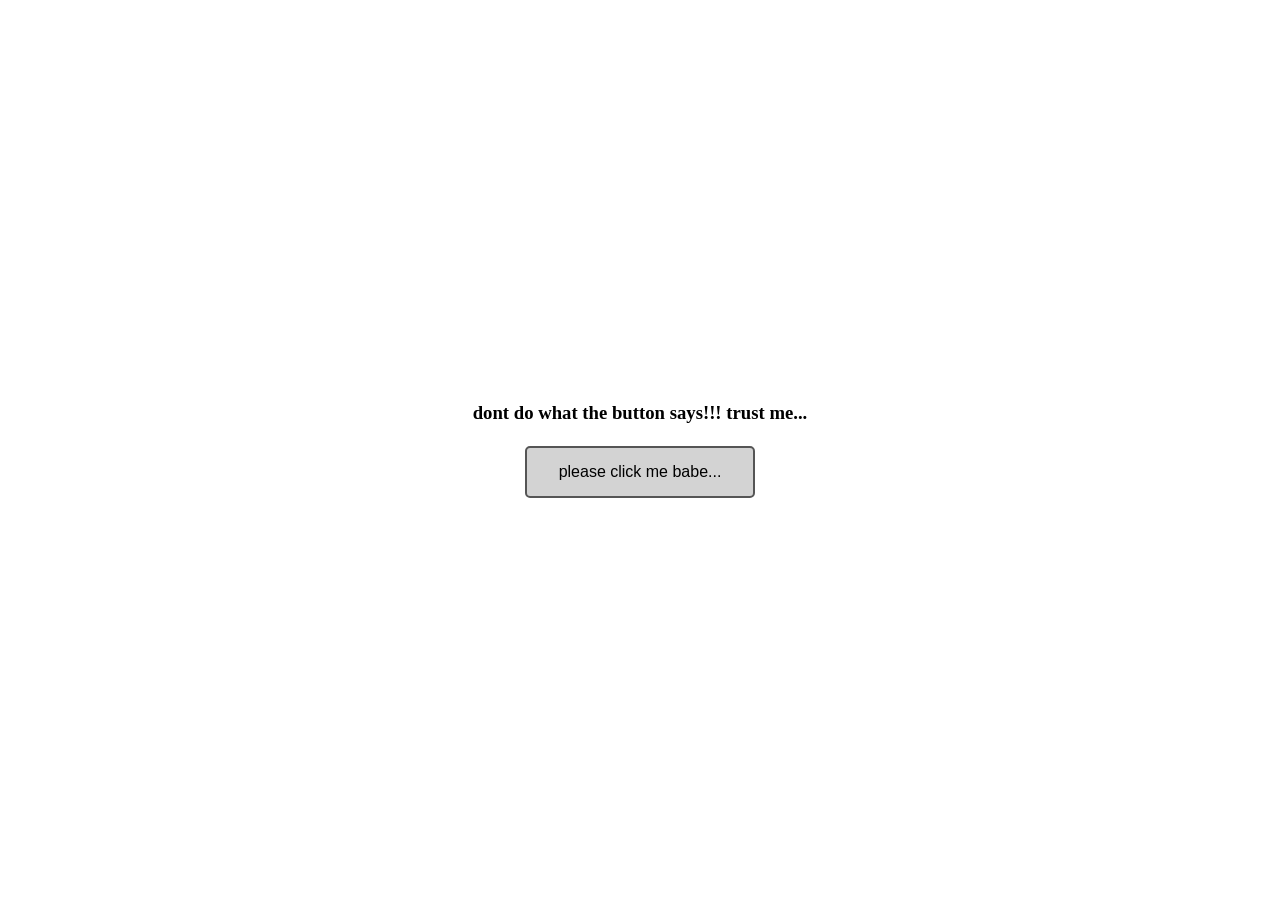
==== index.html @ dea6e154 "Renamed html file to index.html" ====
<!DOCTYPE html>
<html>
    <head>
        <style>
            .button {
                background-color: gainsboro;
                border: none;
                color: azure;
                padding: 15px 32px;
                text-align: center;
                text-decoration: none;
                display: inline-block;
                font-size: 16px;
                margin: 4px 2px;
                cursor: pointer;
                transition-duration: 0.5s;
            }

            .button1 {
                background-color: lightgray;
                color: black;
                border: 2px solid #555555;
                border-radius: 5px;
            }

            .button1:hover {
                background-color: #555555;
                color: white;
            }    
        </style>
        <script>
            var colors = ["red", "orange", "yellow", "green", "lightblue", "darkblue", "pink", "purple", "white"];
            var colorIndex = 0;
        
            function changeColor() {
                var col = document.getElementById("body");
                if (colorIndex >= colors.length) {
                    colorIndex = 0;
                }
                col.style.backgroundColor = colors[colorIndex];
                colorIndex++;
            }
        </script>
        
    </head>
    <body id="body" style="text-align:center; padding-top: 375px;">
        <h3>dont do what the button says!!! trust me...</h3>
        <button onclick="changeColor();" class="button button1">please click me babe...</button>
    </body>
</html>
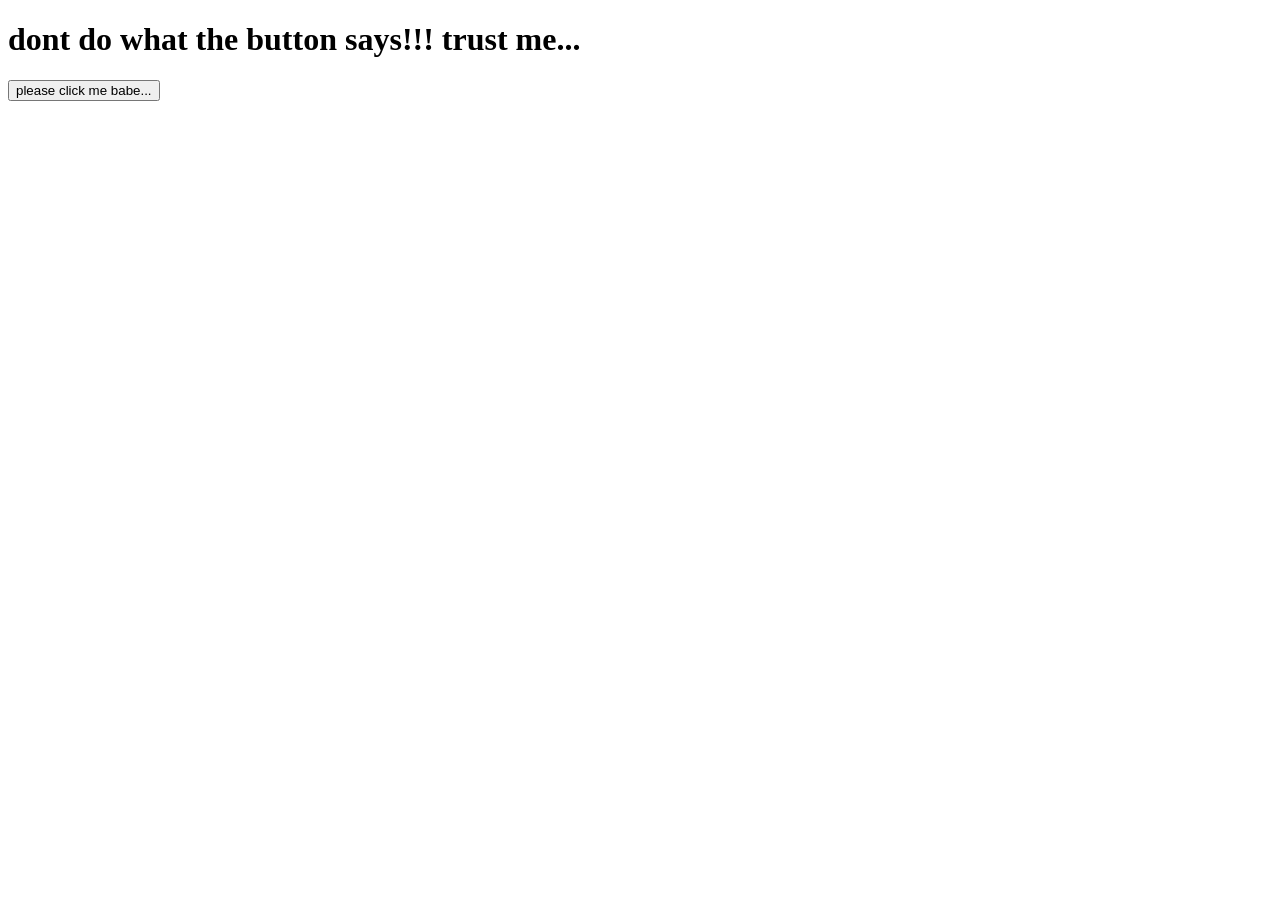
==== commit b96f84ff: "Updated index.html, separated style tags into new style.css file" ====
--- a/index.html
+++ b/index.html
@@ -1,33 +1,10 @@
 <!DOCTYPE html>
 <html>
     <head>
-        <style>
-            .button {
-                background-color: gainsboro;
-                border: none;
-                color: azure;
-                padding: 15px 32px;
-                text-align: center;
-                text-decoration: none;
-                display: inline-block;
-                font-size: 16px;
-                margin: 4px 2px;
-                cursor: pointer;
-                transition-duration: 0.5s;
-            }
-
-            .button1 {
-                background-color: lightgray;
-                color: black;
-                border: 2px solid #555555;
-                border-radius: 5px;
-            }
-
-            .button1:hover {
-                background-color: #555555;
-                color: white;
-            }    
-        </style>
+        <meta charset="UTF-8">
+        <meta name="viewport" content="width=device-width, initial-scale=1.0">
+        <meta name="keywords" content="HTML, CSS">
+        <meta name="description" content="Button Site">
         <script>
             var colors = ["red", "orange", "yellow", "green", "lightblue", "darkblue", "pink", "purple", "white"];
             var colorIndex = 0;
@@ -41,10 +18,12 @@
                 colorIndex++;
             }
         </script>
-        
     </head>
-    <body id="body" style="text-align:center; padding-top: 375px;">
-        <h3>dont do what the button says!!! trust me...</h3>
+
+    <link rel="stylesheet" type="text/css" href="C:\Users\finnm\OneDrive\Documents\moregit\style.css">
+
+    <body id="body">
+        <h1 class="h1">dont do what the button says!!! <span class="span">trust me...</span> </h1>
         <button onclick="changeColor();" class="button button1">please click me babe...</button>
     </body>
 </html>
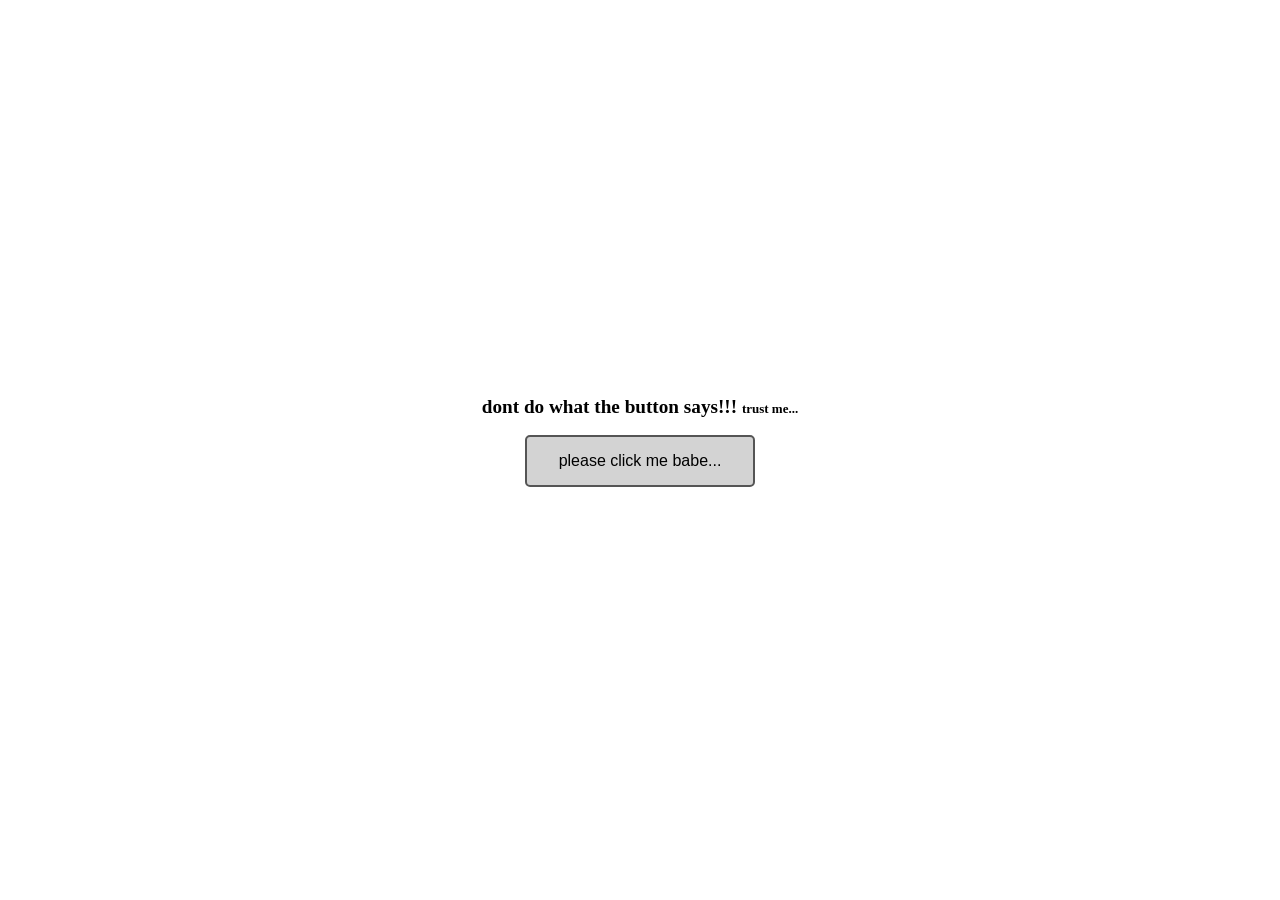
==== commit 67cb8540: "Moved inline script to seperate file" ====
--- a/index.html
+++ b/index.html
@@ -5,25 +5,13 @@
         <meta name="viewport" content="width=device-width, initial-scale=1.0">
         <meta name="keywords" content="HTML, CSS">
         <meta name="description" content="Button Site">
-        <script>
-            var colors = ["red", "orange", "yellow", "green", "lightblue", "darkblue", "pink", "purple", "white"];
-            var colorIndex = 0;
-        
-            function changeColor() {
-                var col = document.getElementById("body");
-                if (colorIndex >= colors.length) {
-                    colorIndex = 0;
-                }
-                col.style.backgroundColor = colors[colorIndex];
-                colorIndex++;
-            }
-        </script>
+        <title>Button Site</title>
+        <link rel="stylesheet" type="text/css" href="style.css">
     </head>
-
-    <link rel="stylesheet" type="text/css" href="C:\Users\finnm\OneDrive\Documents\moregit\style.css">
 
     <body id="body">
         <h1 class="h1">dont do what the button says!!! <span class="span">trust me...</span> </h1>
         <button onclick="changeColor();" class="button button1">please click me babe...</button>
+        <script src="script.js" type="text/javascript"></script>
     </body>
 </html>
--- a/style.css
+++ b/style.css
@@ -0,0 +1,42 @@
+body {
+    text-align:center; 
+    padding-top: 375px;
+}
+
+.h1 {
+    text-align:center; 
+    max-width: auto;
+    font-size: larger;
+}
+
+.span {
+    font-size: small;
+}
+
+.button {
+    text-align: center;
+    padding-top: 375px;
+    background-color: gainsboro;
+    border: none;
+    color: azure;
+    padding: 15px 32px;
+    text-decoration: none;
+    display: inline-block;
+    font-size: 16px;
+    margin: 4px 2px;
+    cursor: pointer;
+    transition-duration: 0.5s;
+}
+
+.button1 {
+    background-color: lightgray;
+    color: black;
+    border: 2px solid #555555;
+    border-radius: 5px;
+}
+
+.button1:hover {
+    background-color: #555555;
+    color: white;
+}    
+
